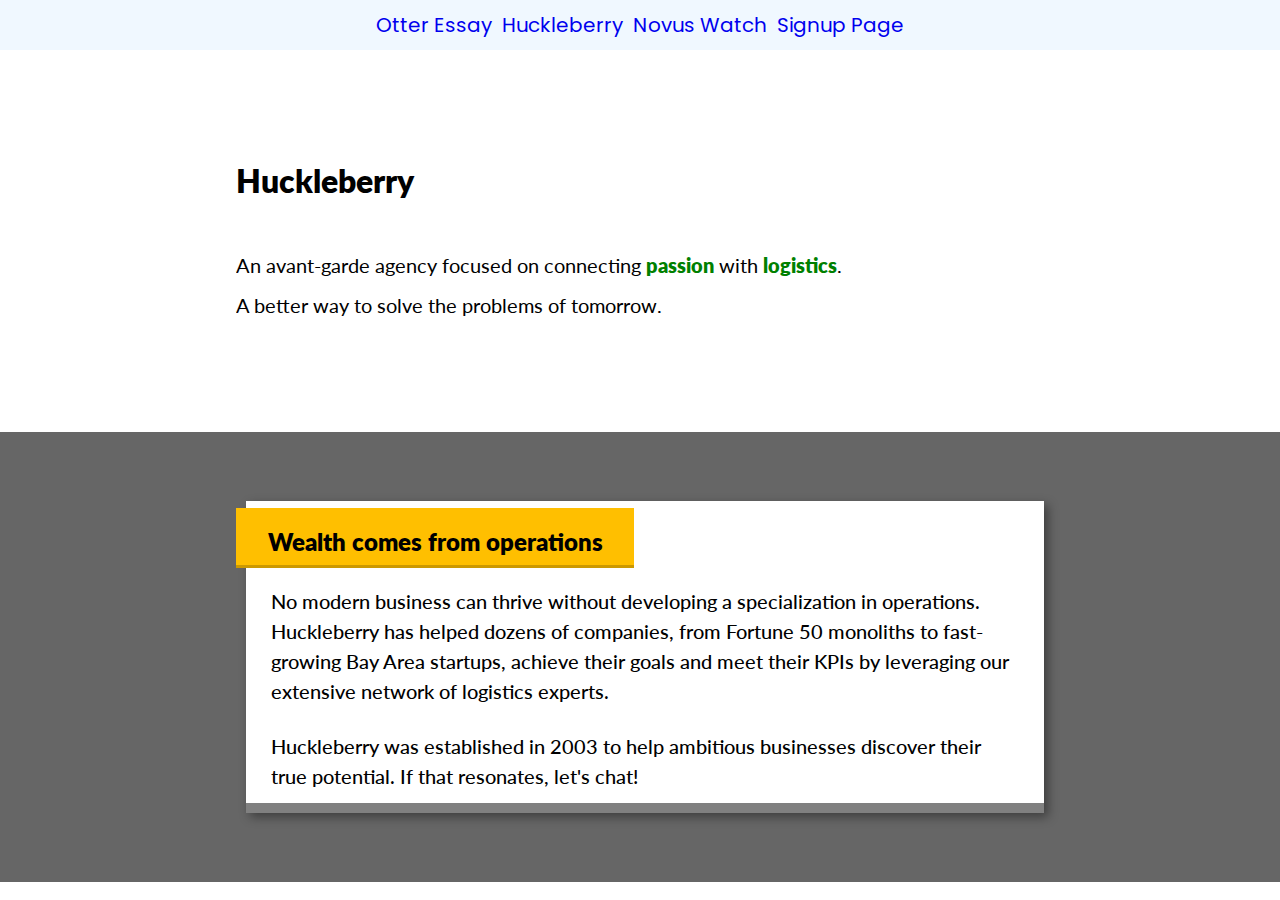
==== huckleberry.html @ b78fffce "first commit" ====
<!DOCTYPE html>
<html lang="en">
  <head>
    <meta charset="UTF-8" />
    <meta name="viewport" content="width=device-width, initial-scale=1.0" />
    <link rel="stylesheet" href="./css/huckleberry.css" />
    <link
      href="https://fonts.googleapis.com/css2?family=Lato:ital,wght@0,100;0,300;0,400;0,700;0,900;1,100;1,300;1,400;1,700;1,900&family=Poppins:ital,wght@0,100;0,200;0,300;0,400;0,500;0,600;0,700;0,800;0,900;1,100;1,200;1,300;1,400;1,500;1,600;1,700;1,800;1,900&display=swap"
      rel="stylesheet"
    />
    <title>Document</title>
  </head>
  <body>
    <nav>
        <ul>
            <li><a href="./otteressay.html">Otter Essay</a></li>
            <li><a href="./huckleberry.html">Huckleberry</a></li>
             <li><a href="./novuswatch.html">Novus Watch</a></li>
             <li><a href="./signupPage.html">Signup Page</a></li>
        </ul>
    </nav>
    <div>
      <div class="top">
        <div class="container">
          <h1 class="titleCon">huckleberry</h1>
          <p class="desc">
            An avant-garde agency focused on connecting
            <span class="sub-desc">passion</span> with
            <span class="sub-desc">logistics</span>.
          </p>
          <p class="typo">A better way to solve the problems of tomorrow.</p>
        </div>
      </div>
      <div class="bottom">
        <div class="bottomFContainer">
            <div class="bottomContainer">
          <div class="titleContainer">
            <p class="title">Wealth comes from operations</p>
          </div>
          <div class="descContainer">
            <p class="topDesc">
              No modern business can thrive without developing a specialization
              in operations. Huckleberry has helped dozens of companies, from
              Fortune 50 monoliths to fast-growing Bay Area startups, achieve
              their goals and meet their KPIs by leveraging our extensive
              network of logistics experts.
            </p>
            <p class="bottomDesc">
                Huckleberry was established in 2003 to help ambitious businesses discover their true potential. If that resonates, let's chat!
            </p>
          </div>
        </div>
        </div>
      </div>
    </div>
  </body>
</html>
---- css/huckleberry.css ----
*{
    padding: 0;
    margin: 0;
    box-sizing: border-box;
}

nav{
    display: flex;
    justify-content: center;
    align-items: center;
    background-color: aliceblue;
}

ul{
    display: flex;
    flex-direction: row;
    gap: 10px;
    padding: 10px 0px;
}

li{
    list-style: none;
}

a{
    text-decoration: none;
    font-size: 20px;
    font-family: "Poppins";
}

.top{
    display: flex;
    width: 100%;
    height: 382px;
    justify-content: center;
    align-items: center;
    flex-direction: column;
}

@media (max-width: 768px){
    .top{
        display: flex;
        align-items: start;
        padding: 0px 20px;
    }
}

.container{
   width: 808px;
}
@media (max-width: 425px){
    .container{
   width: 100%;
}
}


.titleCon{
    margin-bottom: 50px;
    text-transform: capitalize;
    font-family: "Lato";
    font-weight: 800;
    font-size: 32px;
    line-height: 38.4px;
}

.desc{
    margin-bottom: 10px;
    font-family: "Lato";
    font-weight: 400;
    font-size: 20px;
    color: #000000;
    line-height: 30px;
}

.sub-desc{
    color: green;
    font-weight: 800;
}

.typo{
    font-family: "Lato";
    font-weight: 400;
    font-size: 20px;
    color: #000000;
    line-height: 30px;
}

.bottom{
    display: flex;
    width: 100%;
    height: 450px;
    background-color: #666666;
    justify-content: center;
    align-items: center;
}

@media (max-width: 768px) {
    .bottom{
    display: flex;
    width: 100%;
    height: 450px;
    background-color: #666666;
}
}

.bottomFContainer{
    display: flex;
    width: 808px;
    height: 312px;
    position: relative;
}


.bottomContainer{
    display: flex;
    width: 800px;
    height: 312px;
    background-color: #FFFFFF;
    box-shadow: 4px 4px 10px rgba(0, 0, 0, 0.4);
    margin-left: 10px;
    border-bottom: 10px solid gray;
}

@media (max-width: 425px) {
    .bottomContainer{
    width: 100%;
    height: 800px;
    background-color: #FFFFFF;
    box-shadow: 4px 4px 10px rgba(0, 0, 0, 0.4);
    margin-left: 10px;
    border-bottom: 10px solid gray;
}
}

@media (max-width: 758px){
    .bottomContainer{
    display: flex;
    width: 100%;
    height: 312px;
    background-color: #FFFFFF;
    box-shadow: 4px 4px 10px rgba(0, 0, 0, 0.4);
    margin-left: 10px;
    border-bottom: 10px solid gray;
    }
}

.titleContainer{
    background-color: #FFBF00;
    border-bottom: 3px solid #CC9900;
    width: 398px;
    height: 60px;
    padding: 20px;
    position: absolute;
    margin-top: 7px;
    left: 0;
    z-index: 100;
}

@media (max-width: 425px) {
   .titleContainer{
    background-color: #FFBF00;
    border-bottom: 3px solid #CC9900;
    width: 350px;
    height: 50px;
    padding: 10px;
    position: absolute;
    margin-top: 20px;
    margin-right: 300px;
    z-index: 100;
} 
}

.title{
    font-family: "Lato";
    font-weight: 800;
    font-size: 24px;
    color: #000000;
    line-height: 28.8px;
    text-align: center;
}

@media (max-width: 425px) {
   .title{
    font-family: "Lato";
    font-weight: 800;
    font-size: 20px;
    color: #000000;
    line-height: 28.8px;
    flex-wrap: wrap;
}
}

.descContainer{
    margin-top: 60px;
}

@media (max-width: 425px) {
  .descContainer{
    margin-top: 70px;
}

}


.topDesc{
     font-family: "Lato";
    font-weight: 500;
    font-size: 20px;
    line-height: 30px;
    color: #000000;
    padding: 25px;
}

.bottomDesc{
    font-family: "Lato";
    font-weight: 500;
    font-size: 20px;
    line-height: 30px;
    color: #000000;
    padding: 0px 25px;
}

@media (max-width: 425px){
    .topDesc{
     font-family: "Lato";
    font-weight: 500;
    font-size: 16px;
    line-height: 30px;
    color: #000000;
    padding: 22px;
}
}

@media (max-width: 425px){
    .bottomDesc{
     font-family: "Lato";
    font-weight: 500;
    font-size: 16px;
    line-height: 30px;
    color: #000000;
    padding: 0px 22px 22px 22px ;
}
}
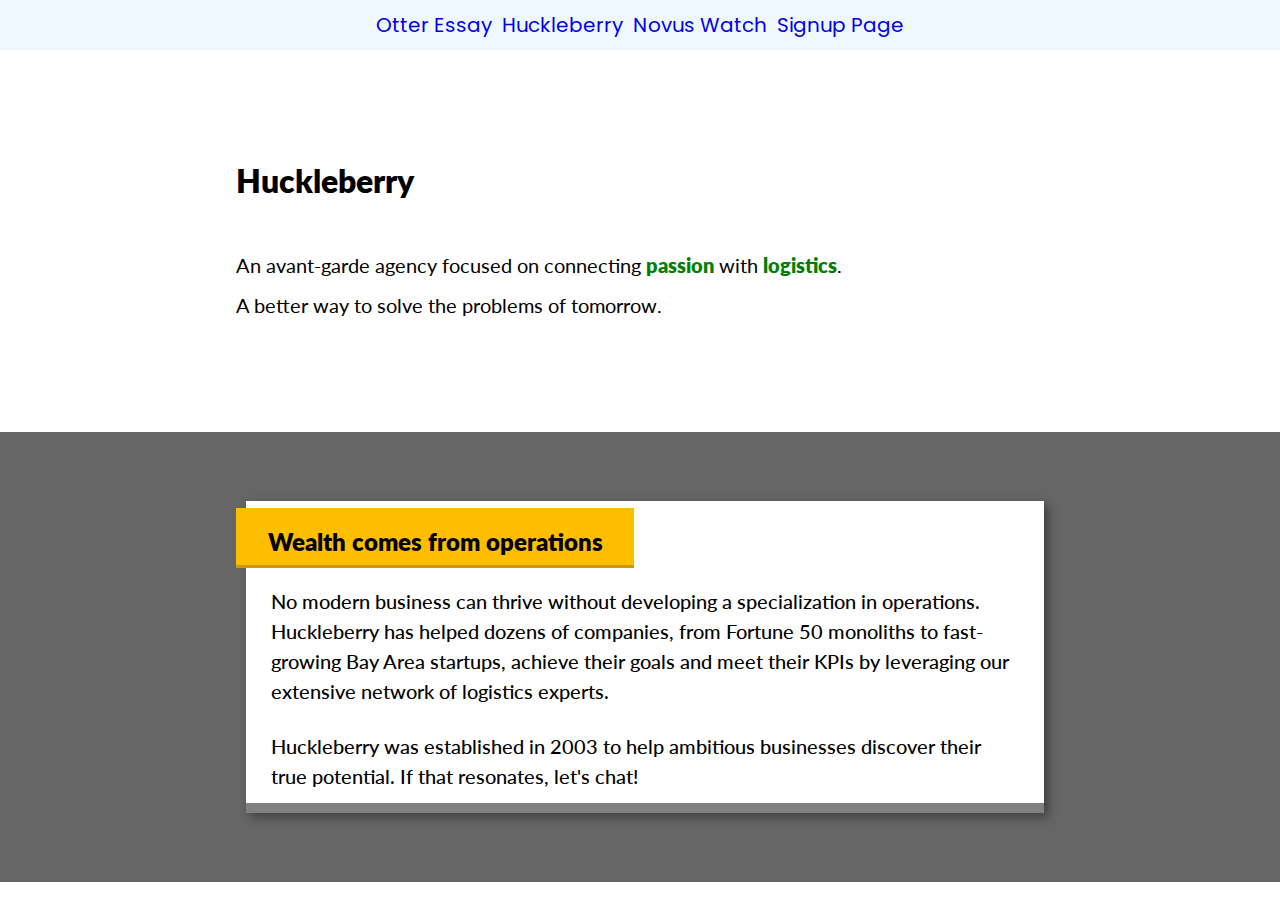
==== commit 6968776f: "anoth commit" ====
--- a/huckleberry.html
+++ b/huckleberry.html
@@ -13,7 +13,7 @@
   <body>
     <nav>
         <ul>
-            <li><a href="./otteressay.html">Otter Essay</a></li>
+            <li><a href="./index.html">Otter Essay</a></li>
             <li><a href="./huckleberry.html">Huckleberry</a></li>
              <li><a href="./novuswatch.html">Novus Watch</a></li>
              <li><a href="./signupPage.html">Signup Page</a></li>
